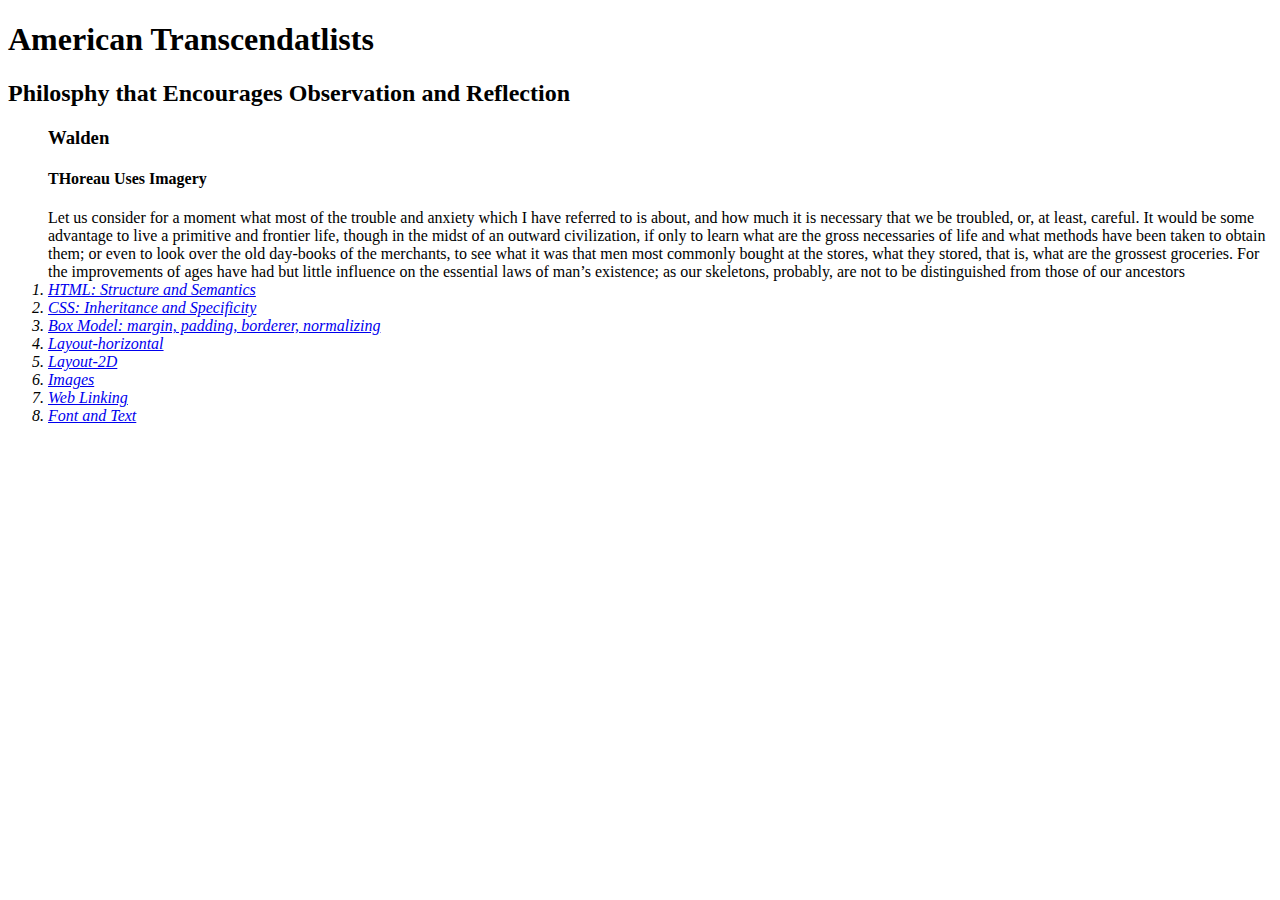
==== index.html @ e735dfbd "skills1" ====
<!DOCTYPE html>
<html lang="en">
<head>
  <meta charset="UTF-8">
  <meta name="viewport" content="width=device-width, initial-scale=1.0">
  <meta http-equiv="X-UA-Compatible" content="ie=edge">
  <title>Quotes from American Transcendatlists</title>
</head>
<body>
  <h1>American Transcendatlists</h1>
  <h2>Philosphy that Encourages Observation and Reflection</h2>

  <ol><h3>Walden</h3>
    <h4>THoreau Uses Imagery</h4>
    <article>Let us consider for a moment what most of the trouble and anxiety which I have referred to is about, and how much it is necessary that we be troubled, or, at least, careful. It would be some advantage to live a primitive and frontier life, though in the midst of an outward civilization, if only to learn what are the gross necessaries of life and what methods have been taken to obtain them; or even to look over the old day-books of the merchants, to see what it was that men most commonly bought at the stores, what they stored, that is, what are the grossest groceries. For the improvements of ages have had but little influence on the essential laws of man’s existence; as our skeletons, probably, are not to be distinguished from those of our ancestors

    </article>
    <article><I cannot believe that our factory system is the best mode by which men may get clothing. The condition of the operatives is becoming every day more like that of the English; and it cannot be wondered at, since, as far as I have heard or observed, the principal object is, not that mankind may be well and honestly clad, but, unquestionably, that corporations may be enriched. In the long run men hit only what they aim at. Therefore, though they should fail immediately, they had better aim at something high.
      /article>
    <li><a href="1-html-structure-semantics/index.html">HTML: Structure and Semantics</a></li>
    <li><a href="2-css-inheritance-specificity/index.html">CSS: Inheritance and Specificity</a></li>
    <li><a href="3-box-model/index.html">Box Model:  margin, padding, borderer, normalizing</a></li>
    <li><a href="4-layout-horizontal/index.html">Layout-horizontal</a></li>
    <li><a href="5-layout-2d/index.html">Layout-2D</a></li>
    <li><a href="6-images-float-text/index.html">Images</a></li>
    <li><a href="7-web-linking-navigation/index.html">Web Linking</a></li>
    <li><a href="8-font-text/index.html">Font and Text</a></li>  
  </ol>

</body>
</html>
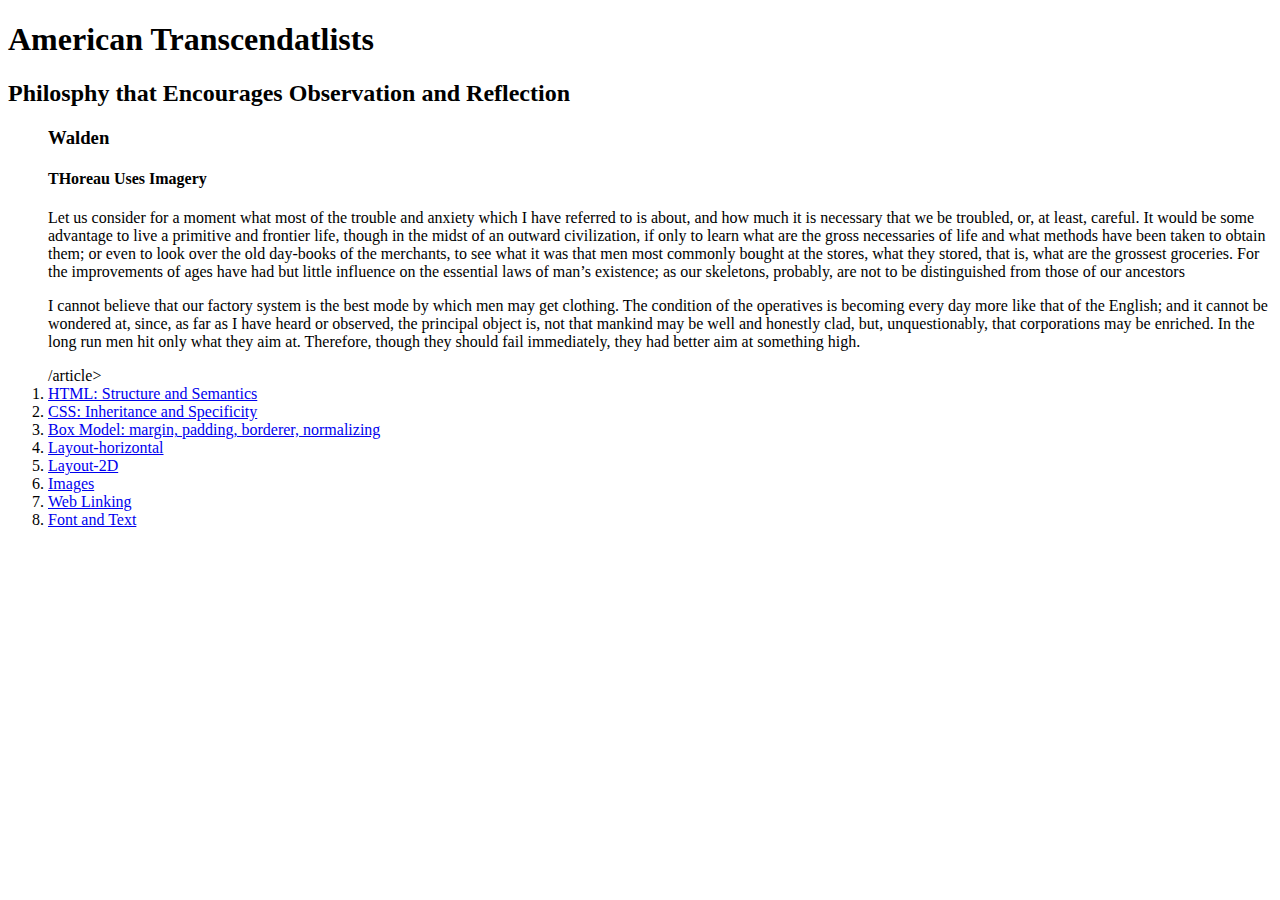
==== commit d4bbd070: "skills1" ====
--- a/index.html
+++ b/index.html
@@ -15,7 +15,9 @@
     <article>Let us consider for a moment what most of the trouble and anxiety which I have referred to is about, and how much it is necessary that we be troubled, or, at least, careful. It would be some advantage to live a primitive and frontier life, though in the midst of an outward civilization, if only to learn what are the gross necessaries of life and what methods have been taken to obtain them; or even to look over the old day-books of the merchants, to see what it was that men most commonly bought at the stores, what they stored, that is, what are the grossest groceries. For the improvements of ages have had but little influence on the essential laws of man’s existence; as our skeletons, probably, are not to be distinguished from those of our ancestors
 
     </article>
-    <article><I cannot believe that our factory system is the best mode by which men may get clothing. The condition of the operatives is becoming every day more like that of the English; and it cannot be wondered at, since, as far as I have heard or observed, the principal object is, not that mankind may be well and honestly clad, but, unquestionably, that corporations may be enriched. In the long run men hit only what they aim at. Therefore, though they should fail immediately, they had better aim at something high.
+    <article><p> I cannot believe that our factory system is the best mode by which men may get clothing. The condition of the operatives is becoming every day more like that of the English; and it cannot be wondered at, since, as far as I have heard or observed, the principal object is, not that mankind may be well and honestly clad, but, unquestionably, that corporations may be enriched. In the long run men hit only what they aim at. Therefore, though they should fail immediately, they had better aim at something high.
+      
+    </p> 
       /article>
     <li><a href="1-html-structure-semantics/index.html">HTML: Structure and Semantics</a></li>
     <li><a href="2-css-inheritance-specificity/index.html">CSS: Inheritance and Specificity</a></li>
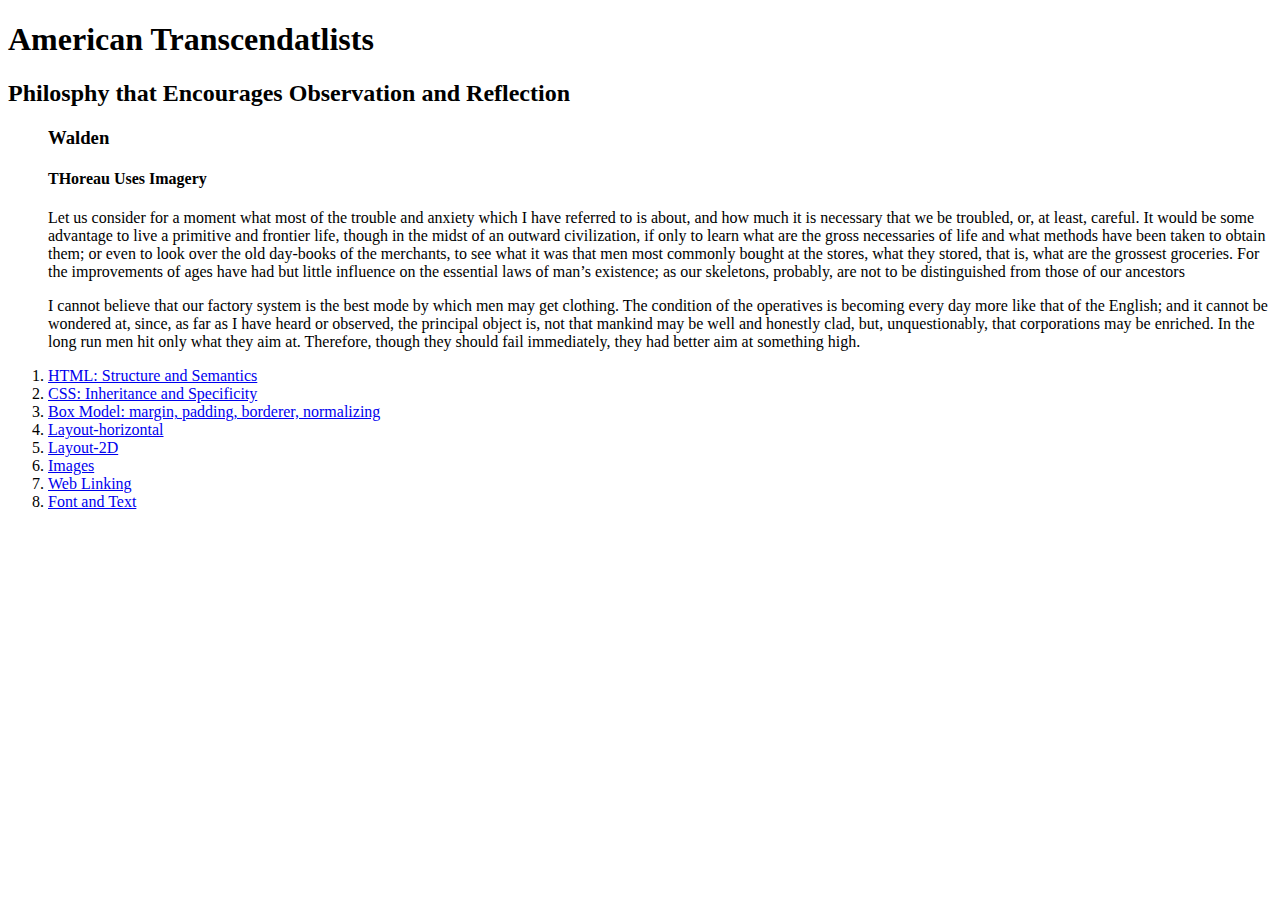
==== commit ad545daa: "skills1" ====
--- a/index.html
+++ b/index.html
@@ -12,13 +12,14 @@
 
   <ol><h3>Walden</h3>
     <h4>THoreau Uses Imagery</h4>
-    <article>Let us consider for a moment what most of the trouble and anxiety which I have referred to is about, and how much it is necessary that we be troubled, or, at least, careful. It would be some advantage to live a primitive and frontier life, though in the midst of an outward civilization, if only to learn what are the gross necessaries of life and what methods have been taken to obtain them; or even to look over the old day-books of the merchants, to see what it was that men most commonly bought at the stores, what they stored, that is, what are the grossest groceries. For the improvements of ages have had but little influence on the essential laws of man’s existence; as our skeletons, probably, are not to be distinguished from those of our ancestors
+  <p>Let us consider for a moment what most of the trouble and anxiety which I have referred to is about, and how much it is necessary that we be troubled, or, at least, careful. It would be some advantage to live a primitive and frontier life, though in the midst of an outward civilization, if only to learn what are the gross necessaries of life and what methods have been taken to obtain them; or even to look over the old day-books of the merchants, to see what it was that men most commonly bought at the stores, what they stored, that is, what are the grossest groceries. For the improvements of ages have had but little influence on the essential laws of man’s existence; as our skeletons, probably, are not to be distinguished from those of our ancestors
 
-    </article>
-    <article><p> I cannot believe that our factory system is the best mode by which men may get clothing. The condition of the operatives is becoming every day more like that of the English; and it cannot be wondered at, since, as far as I have heard or observed, the principal object is, not that mankind may be well and honestly clad, but, unquestionably, that corporations may be enriched. In the long run men hit only what they aim at. Therefore, though they should fail immediately, they had better aim at something high.
-      
+    </p>
+  
+<p> I cannot believe that our factory system is the best mode by which men may get clothing. The condition of the operatives is becoming every day more like that of the English; and it cannot be wondered at, since, as far as I have heard or observed, the principal object is, not that mankind may be well and honestly clad, but, unquestionably, that corporations may be enriched. In the long run men hit only what they aim at. Therefore, though they should fail immediately, they had better aim at something high.
+
     </p> 
-      /article>
+  
     <li><a href="1-html-structure-semantics/index.html">HTML: Structure and Semantics</a></li>
     <li><a href="2-css-inheritance-specificity/index.html">CSS: Inheritance and Specificity</a></li>
     <li><a href="3-box-model/index.html">Box Model:  margin, padding, borderer, normalizing</a></li>
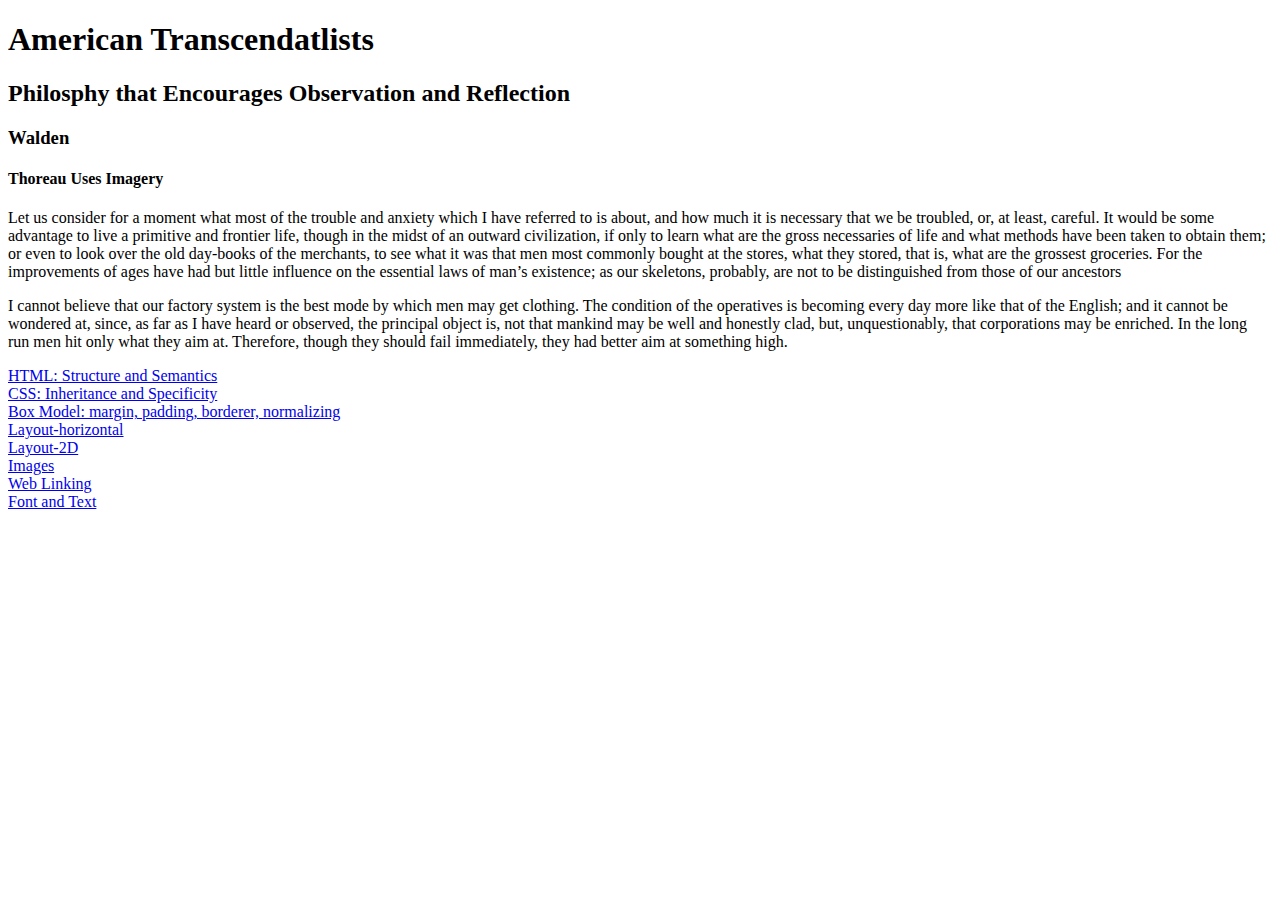
==== commit 30040302: "skills1" ====
--- a/index.html
+++ b/index.html
@@ -1,34 +1,52 @@
 <!DOCTYPE html>
 <html lang="en">
+
 <head>
   <meta charset="UTF-8">
   <meta name="viewport" content="width=device-width, initial-scale=1.0">
   <meta http-equiv="X-UA-Compatible" content="ie=edge">
   <title>Quotes from American Transcendatlists</title>
 </head>
+
 <body>
   <h1>American Transcendatlists</h1>
-  <h2>Philosphy that Encourages Observation and Reflection</h2>
+      <h2>Philosphy that Encourages Observation and Reflection</h2>
 
-  <ol><h3>Walden</h3>
-    <h4>THoreau Uses Imagery</h4>
-  <p>Let us consider for a moment what most of the trouble and anxiety which I have referred to is about, and how much it is necessary that we be troubled, or, at least, careful. It would be some advantage to live a primitive and frontier life, though in the midst of an outward civilization, if only to learn what are the gross necessaries of life and what methods have been taken to obtain them; or even to look over the old day-books of the merchants, to see what it was that men most commonly bought at the stores, what they stored, that is, what are the grossest groceries. For the improvements of ages have had but little influence on the essential laws of man’s existence; as our skeletons, probably, are not to be distinguished from those of our ancestors
+  
+          <h3>Walden</h3>
+              <h4>Thoreau Uses Imagery</h4>
+              <article>
+              <p>Let us consider for a moment what most of the trouble and anxiety which I have referred to is about, and how much
+        it is necessary that we be troubled, or, at least, careful. It would be some advantage to live a primitive and
+        frontier life, though in the midst of an outward civilization, if only to learn what are the gross necessaries of
+        life and what methods have been taken to obtain them; or even to look over the old day-books of the merchants, to
+        see what it was that men most commonly bought at the stores, what they stored, that is, what are the grossest
+        groceries. For the improvements of ages have had but little influence on the essential laws of man’s existence; as
+        our skeletons, probably, are not to be distinguished from those of our ancestors
+        </p>
+              </article>
+              <article>
+              <p> I cannot believe that our factory system is the best mode by which men may get clothing. The condition of the
+          operatives is becoming every day more like that of the English; and it cannot be wondered at, since, as far as I
+          have heard or observed, the principal object is, not that mankind may be well and honestly clad, but,
+          unquestionably, that corporations may be enriched. In the long run men hit only what they aim at. Therefore,
+          though they should fail immediately, they had better aim at something high.
+    
+        </p>
+      </article>
 
-    </p>
-  
-<p> I cannot believe that our factory system is the best mode by which men may get clothing. The condition of the operatives is becoming every day more like that of the English; and it cannot be wondered at, since, as far as I have heard or observed, the principal object is, not that mankind may be well and honestly clad, but, unquestionably, that corporations may be enriched. In the long run men hit only what they aim at. Therefore, though they should fail immediately, they had better aim at something high.
+    
 
-    </p> 
-  
     <li><a href="1-html-structure-semantics/index.html">HTML: Structure and Semantics</a></li>
     <li><a href="2-css-inheritance-specificity/index.html">CSS: Inheritance and Specificity</a></li>
-    <li><a href="3-box-model/index.html">Box Model:  margin, padding, borderer, normalizing</a></li>
+    <li><a href="3-box-model/index.html">Box Model: margin, padding, borderer, normalizing</a></li>
     <li><a href="4-layout-horizontal/index.html">Layout-horizontal</a></li>
     <li><a href="5-layout-2d/index.html">Layout-2D</a></li>
     <li><a href="6-images-float-text/index.html">Images</a></li>
     <li><a href="7-web-linking-navigation/index.html">Web Linking</a></li>
-    <li><a href="8-font-text/index.html">Font and Text</a></li>  
+    <li><a href="8-font-text/index.html">Font and Text</a></li>
   </ol>
 
 </body>
+
 </html>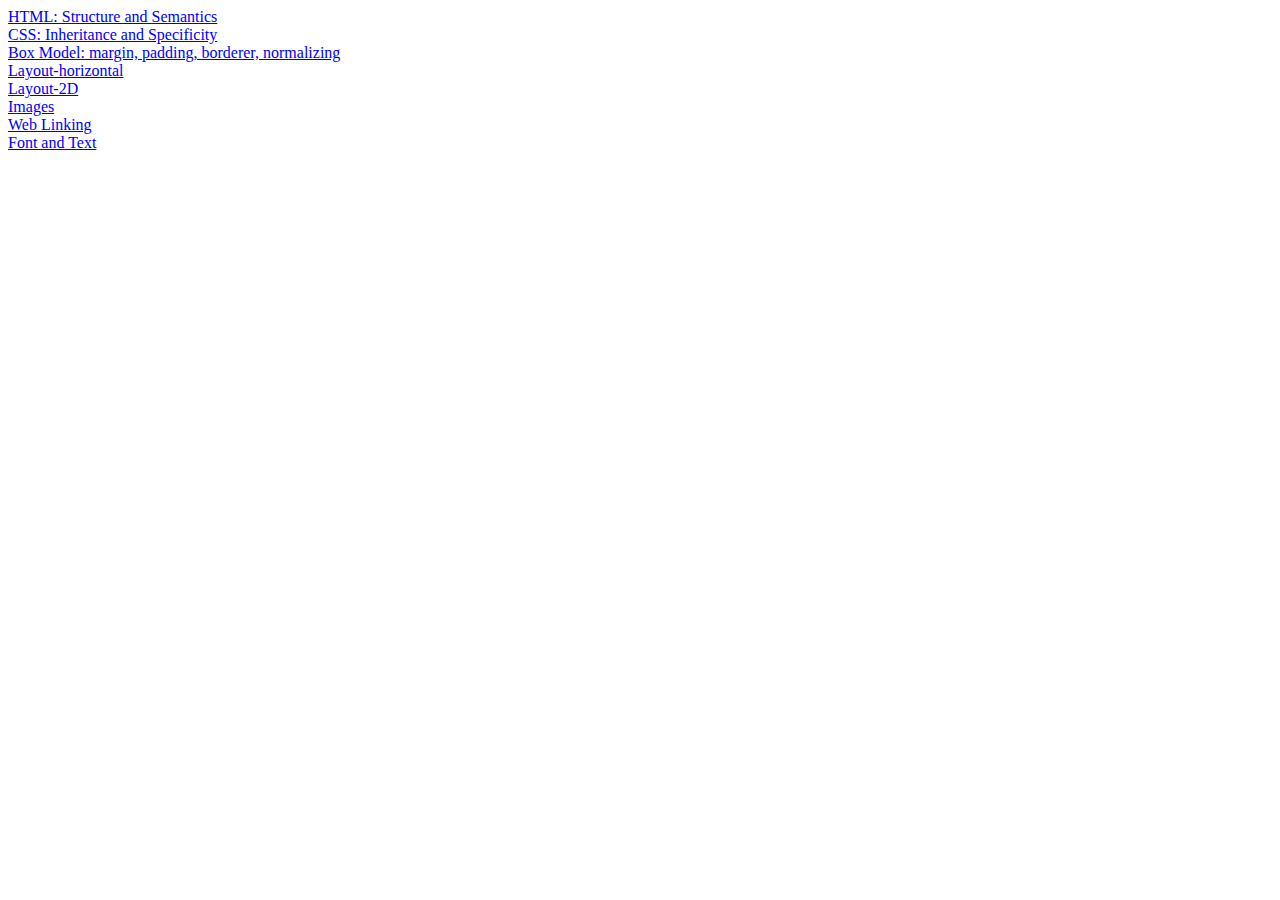
==== commit 3d5882d8: "skills1" ====
--- a/index.html
+++ b/index.html
@@ -8,32 +8,7 @@
   <title>Quotes from American Transcendatlists</title>
 </head>
 
-<body>
-  <h1>American Transcendatlists</h1>
-      <h2>Philosphy that Encourages Observation and Reflection</h2>
 
-  
-          <h3>Walden</h3>
-              <h4>Thoreau Uses Imagery</h4>
-              <article>
-              <p>Let us consider for a moment what most of the trouble and anxiety which I have referred to is about, and how much
-        it is necessary that we be troubled, or, at least, careful. It would be some advantage to live a primitive and
-        frontier life, though in the midst of an outward civilization, if only to learn what are the gross necessaries of
-        life and what methods have been taken to obtain them; or even to look over the old day-books of the merchants, to
-        see what it was that men most commonly bought at the stores, what they stored, that is, what are the grossest
-        groceries. For the improvements of ages have had but little influence on the essential laws of man’s existence; as
-        our skeletons, probably, are not to be distinguished from those of our ancestors
-        </p>
-              </article>
-              <article>
-              <p> I cannot believe that our factory system is the best mode by which men may get clothing. The condition of the
-          operatives is becoming every day more like that of the English; and it cannot be wondered at, since, as far as I
-          have heard or observed, the principal object is, not that mankind may be well and honestly clad, but,
-          unquestionably, that corporations may be enriched. In the long run men hit only what they aim at. Therefore,
-          though they should fail immediately, they had better aim at something high.
-    
-        </p>
-      </article>
 
     
 
